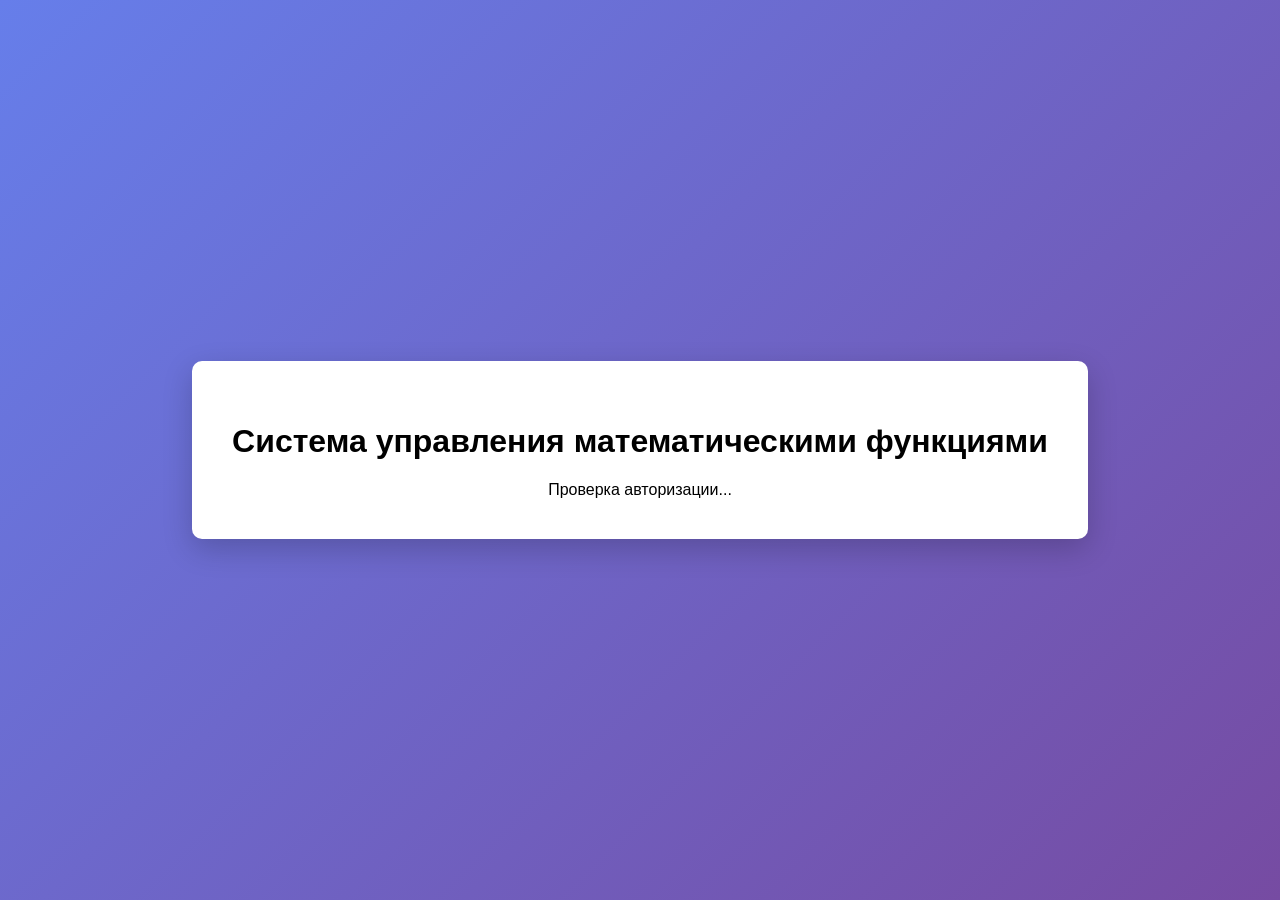
==== src/main/resources/static/index.html @ b8944de6 "графики" ====
<!DOCTYPE html>
<html lang="ru">
<head>
    <meta charset="UTF-8">
    <meta name="viewport" content="width=device-width, initial-scale=1.0">
    <title>Math Functions System</title>
    <style>
        body {
            font-family: Arial, sans-serif;
            margin: 0;
            padding: 0;
            background: linear-gradient(135deg, #667eea 0%, #764ba2 100%);
            min-height: 100vh;
            display: flex;
            align-items: center;
            justify-content: center;
        }
        .container {
            text-align: center;
            background: white;
            padding: 40px;
            border-radius: 10px;
            box-shadow: 0 10px 30px rgba(0,0,0,0.2);
        }
        .auth-message {
            color: #e74c3c;
            margin-top: 20px;
            padding: 15px;
            background: #ffeaa7;
            border-radius: 5px;
            border-left: 4px solid #e74c3c;
        }
        .manual-auth {
            margin-top: 20px;
            padding: 15px;
            background: #f8f9fa;
            border-radius: 5px;
        }
    </style>
</head>
<body>
<div class="container">
    <h1>Система управления математическими функциями</h1>
    <div id="status">Проверка авторизации...</div>

    <div id="authMessage" class="auth-message" style="display: none;">
        <strong>Требуется авторизация</strong>
        <p>Браузер должен показать диалог для ввода логина и пароля</p>
    </div>

    <div id="manualAuth" class="manual-auth" style="display: none;">
        <h3>Ручной вход</h3>
        <button onclick="manualAuth()">Войти с текущими учетными данными</button>
    </div>
</div>

<script>
    let authAttempts = 0;
    const maxAuthAttempts = 1;

    function checkAuth() {
        console.log('Проверка авторизации...');

        // Прямой запрос к защищенному endpoint
        fetch('/api/user-info', {
            method: 'GET',
            credentials: 'include' // Важно для передачи cookies/auth
        })
        .then(response => {
            console.log('Status:', response.status);

            if (response.status === 200) {
                // Успешная авторизация - перенаправляем
                determineUserRole();
            } else if (response.status === 401) {
                // Требуется аутентификация
                handleUnauthorized();
            } else if (response.status === 403) {
                // Доступ запрещен (уже авторизован, но нет прав)
                document.getElementById('status').innerHTML =
                    '<span style="color: #e74c3c;">Доступ запрещен. Недостаточно прав.</span>';
                document.getElementById('manualAuth').style.display = 'block';
            }
        })
        .catch(error => {
            console.error('Auth check error:', error);
            document.getElementById('status').innerHTML =
                '<span style="color: #e74c3c;">Ошибка подключения к серверу</span>';
        });
    }

    function handleUnauthorized() {
        authAttempts++;

        if (authAttempts <= maxAuthAttempts) {
            document.getElementById('authMessage').style.display = 'block';
            document.getElementById('status').textContent = 'Ожидание авторизации...';

            // Даем время браузеру показать Basic Auth диалог
            setTimeout(() => {
                window.location.reload();
            }, 2000);
        } else {
            document.getElementById('status').innerHTML =
                '<span style="color: #e74c3c;">Авторизация не удалась</span>';
            document.getElementById('manualAuth').style.display = 'block';
        }
    }

    function determineUserRole() {
        fetch('/api/redirect-by-role', {
            credentials: 'include'
        })
        .then(response => {
            if (response.redirected) {
                window.location.href = response.url;
            } else {
                window.location.href = '/user.html';
            }
        })
        .catch(error => {
            console.error('Role determination error:', error);
            window.location.href = '/user.html';
        });
    }

    function manualAuth() {
        // Принудительно запрашиваем аутентификацию
        fetch('/api/user-info', {
            headers: {
                'X-Requested-With': 'XMLHttpRequest'
            },
            credentials: 'include'
        })
        .then(response => {
            if (response.status === 401) {
                alert('Введите логин и пароль в диалоговом окне браузера');
                window.location.reload();
            } else if (response.status === 200) {
                window.location.reload();
            }
        });
    }

    // Запускаем проверку при загрузке
    checkAuth();
</script>
</body>
</html>
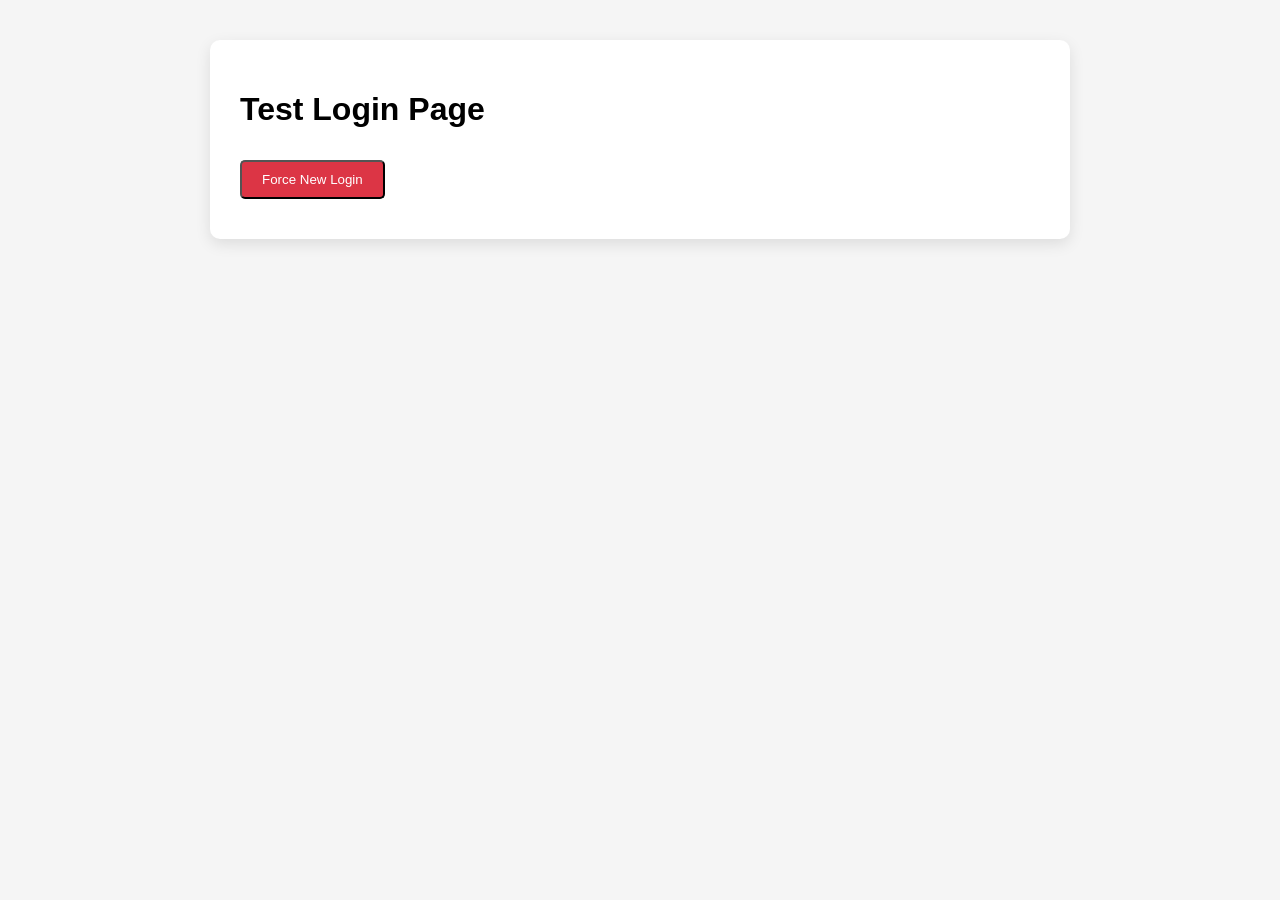
==== commit f50060ed: "try fix framework" ====
--- a/src/main/resources/static/index.html
+++ b/src/main/resources/static/index.html
@@ -1,149 +1,67 @@
-<!DOCTYPE html>
-<html lang="ru">
 <head>
-    <meta charset="UTF-8">
-    <meta name="viewport" content="width=device-width, initial-scale=1.0">
-    <title>Math Functions System</title>
+    <title>Secure Area</title>
     <style>
         body {
             font-family: Arial, sans-serif;
-            margin: 0;
-            padding: 0;
-            background: linear-gradient(135deg, #667eea 0%, #764ba2 100%);
-            min-height: 100vh;
-            display: flex;
-            align-items: center;
-            justify-content: center;
+            margin: 40px;
+            background: #f5f5f5;
         }
         .container {
-            text-align: center;
+            max-width: 800px;
+            margin: 0 auto;
             background: white;
-            padding: 40px;
+            padding: 30px;
             border-radius: 10px;
-            box-shadow: 0 10px 30px rgba(0,0,0,0.2);
+            box-shadow: 0 5px 15px rgba(0,0,0,0.1);
         }
-        .auth-message {
-            color: #e74c3c;
-            margin-top: 20px;
+        .logout-btn {
+            background: #dc3545;
+            color: white;
+            padding: 10px 20px;
+            text-decoration: none;
+            border-radius: 5px;
+            display: inline-block;
+            margin: 10px 0;
+        }
+        .session-info {
+            background: #e7f3ff;
             padding: 15px;
-            background: #ffeaa7;
             border-radius: 5px;
-            border-left: 4px solid #e74c3c;
-        }
-        .manual-auth {
-            margin-top: 20px;
-            padding: 15px;
-            background: #f8f9fa;
-            border-radius: 5px;
+            margin: 20px 0;
         }
     </style>
+    <script>
+        // Предотвращаем кэширование страницы
+        window.onpageshow = function(event) {
+            if (event.persisted) {
+                window.location.reload();
+            }
+        };
+
+        // Принудительный logout
+        function forceLogout() {
+            // Очищаем все хранилища
+            localStorage.clear();
+            sessionStorage.clear();
+
+            // Делаем запрос для сброса аутентификации
+            fetch('/force-new-auth', {
+                method: 'GET',
+                headers: {
+                    'Authorization': 'Basic ' + btoa('logout:logout')
+                },
+                credentials: 'include'
+            }).then(() => {
+                // Перезагружаем с принудительной аутентификацией
+                window.location.href = '/login?date=' + Date.now();
+            });
+        }
+    </script>
 </head>
 <body>
 <div class="container">
-    <h1>Система управления математическими функциями</h1>
-    <div id="status">Проверка авторизации...</div>
+    <h1>Test Login Page</h1>
 
-    <div id="authMessage" class="auth-message" style="display: none;">
-        <strong>Требуется авторизация</strong>
-        <p>Браузер должен показать диалог для ввода логина и пароля</p>
-    </div>
-
-    <div id="manualAuth" class="manual-auth" style="display: none;">
-        <h3>Ручной вход</h3>
-        <button onclick="manualAuth()">Войти с текущими учетными данными</button>
-    </div>
+    <button onclick="forceLogout()" class="logout-btn">Force New Login</button>
 </div>
-
-<script>
-    let authAttempts = 0;
-    const maxAuthAttempts = 1;
-
-    function checkAuth() {
-        console.log('Проверка авторизации...');
-
-        // Прямой запрос к защищенному endpoint
-        fetch('/api/user-info', {
-            method: 'GET',
-            credentials: 'include' // Важно для передачи cookies/auth
-        })
-        .then(response => {
-            console.log('Status:', response.status);
-
-            if (response.status === 200) {
-                // Успешная авторизация - перенаправляем
-                determineUserRole();
-            } else if (response.status === 401) {
-                // Требуется аутентификация
-                handleUnauthorized();
-            } else if (response.status === 403) {
-                // Доступ запрещен (уже авторизован, но нет прав)
-                document.getElementById('status').innerHTML =
-                    '<span style="color: #e74c3c;">Доступ запрещен. Недостаточно прав.</span>';
-                document.getElementById('manualAuth').style.display = 'block';
-            }
-        })
-        .catch(error => {
-            console.error('Auth check error:', error);
-            document.getElementById('status').innerHTML =
-                '<span style="color: #e74c3c;">Ошибка подключения к серверу</span>';
-        });
-    }
-
-    function handleUnauthorized() {
-        authAttempts++;
-
-        if (authAttempts <= maxAuthAttempts) {
-            document.getElementById('authMessage').style.display = 'block';
-            document.getElementById('status').textContent = 'Ожидание авторизации...';
-
-            // Даем время браузеру показать Basic Auth диалог
-            setTimeout(() => {
-                window.location.reload();
-            }, 2000);
-        } else {
-            document.getElementById('status').innerHTML =
-                '<span style="color: #e74c3c;">Авторизация не удалась</span>';
-            document.getElementById('manualAuth').style.display = 'block';
-        }
-    }
-
-    function determineUserRole() {
-        fetch('/api/redirect-by-role', {
-            credentials: 'include'
-        })
-        .then(response => {
-            if (response.redirected) {
-                window.location.href = response.url;
-            } else {
-                window.location.href = '/user.html';
-            }
-        })
-        .catch(error => {
-            console.error('Role determination error:', error);
-            window.location.href = '/user.html';
-        });
-    }
-
-    function manualAuth() {
-        // Принудительно запрашиваем аутентификацию
-        fetch('/api/user-info', {
-            headers: {
-                'X-Requested-With': 'XMLHttpRequest'
-            },
-            credentials: 'include'
-        })
-        .then(response => {
-            if (response.status === 401) {
-                alert('Введите логин и пароль в диалоговом окне браузера');
-                window.location.reload();
-            } else if (response.status === 200) {
-                window.location.reload();
-            }
-        });
-    }
-
-    // Запускаем проверку при загрузке
-    checkAuth();
-</script>
-</body>
-</html>+</body>
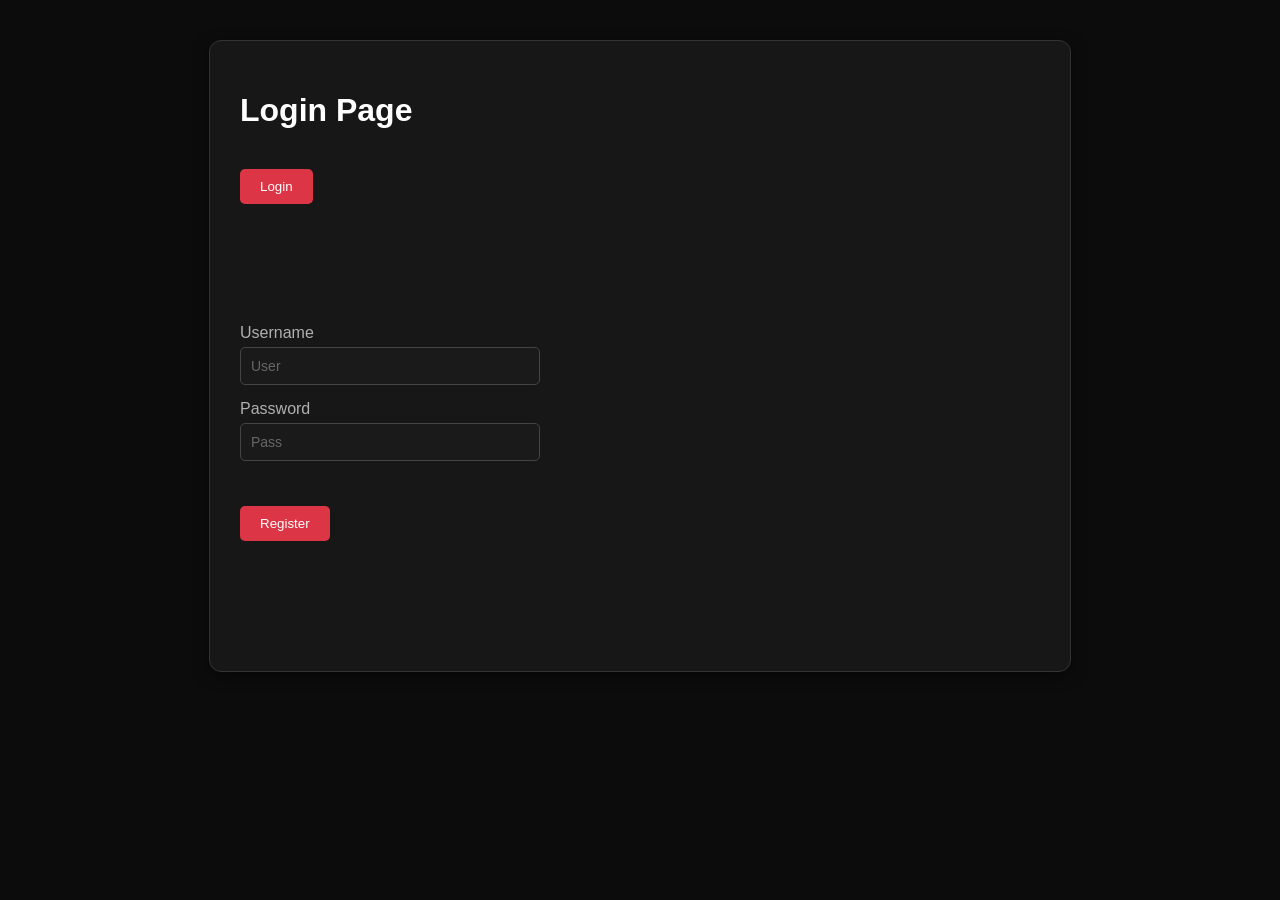
==== commit ee0dd156: "upgrade login page" ====
--- a/src/main/resources/static/index.html
+++ b/src/main/resources/static/index.html
@@ -1,20 +1,24 @@
 <head>
-    <title>Secure Area</title>
+    <title>Login Page</title>
+    <meta charset="UTF-8">
     <style>
         body {
             font-family: Arial, sans-serif;
             margin: 40px;
-            background: #f5f5f5;
+            background: #0c0c0c;
+            color: #e0e0e0;
         }
         .container {
             max-width: 800px;
             margin: 0 auto;
-            background: white;
+            background: rgba(25, 25, 25, 0.95);
+            backdrop-filter: blur(10px);
             padding: 30px;
-            border-radius: 10px;
-            box-shadow: 0 5px 15px rgba(0,0,0,0.1);
+            border-radius: 12px;
+            box-shadow: 0 4px 15px rgba(0,0,0,0.5);
+            border: 1px solid #333;
         }
-        .logout-btn {
+        .btn {
             background: #dc3545;
             color: white;
             padding: 10px 20px;
@@ -22,21 +26,109 @@
             border-radius: 5px;
             display: inline-block;
             margin: 10px 0;
+            margin-bottom: 100px;
+            border: none;
+            cursor: pointer;
+            transition: background-color 0.2s;
+        }
+        .btn:hover {
+            background: #c82332;
+        }
+        .register-input {
+            margin: 20px 0;
+        }
+        .register-input label {
+            display: block;
+            margin-bottom: 5px;
+            color: #b0b0b0;
+            font-weight: 500;
+        }
+        .register-input input {
+            width: 100%;
+            max-width: 300px;
+            padding: 10px;
+            margin-bottom: 15px;
+            background: #1a1a1a;
+            border: 1px solid #444;
+            border-radius: 5px;
+            color: #e0e0e0;
+            font-size: 14px;
+        }
+        .register-input input:focus {
+            outline: none;
+            border-color: #dc3545;
+            box-shadow: 0 0 0 2px rgba(220, 53, 69, 0.2);
+        }
+        .register-input input::placeholder {
+            color: #666;
         }
         .session-info {
-            background: #e7f3ff;
+            background: #1a2a3a;
             padding: 15px;
             border-radius: 5px;
             margin: 20px 0;
+            color: #a0c8e0;
+        }
+        .status {
+            padding: 8px 16px;
+            border-radius: 6px;
+            font-weight: 600;
+            margin-bottom: 15px;
+            display: inline-block;
+        }
+        .status.success {
+            background: #1e3a28;
+            color: #4ade80;
+            border: 1px solid #2d4a38;
+        }
+        .status.error {
+            background: #3a1e1e;
+            color: #f87171;
+            border: 1px solid #4a2d2d;
+        }
+        h1 {
+            color: #ffffff;
+            margin-bottom: 30px;
         }
     </style>
+    <script src="api.js"></script>
     <script>
+        let api = new APIClient();
         // Предотвращаем кэширование страницы
         window.onpageshow = function(event) {
             if (event.persisted) {
                 window.location.reload();
             }
         };
+
+        function showStatus(message, type) {
+            // Удаляем существующие статусы
+            let existingStatus = document.querySelector('.status-notification');
+            if (existingStatus) {
+                existingStatus.remove();
+            }
+
+            let status = document.createElement('div');
+            status.className = `status ${type} status-notification`;
+            status.textContent = message;
+            status.style.position = 'fixed';
+            status.style.top = '20px';
+            status.style.right = '20px';
+            status.style.zIndex = '1001';
+            status.style.padding = '15px 20px';
+            status.style.borderRadius = '6px';
+            status.style.boxShadow = '0 4px 12px rgba(0,0,0,0.3)';
+            status.style.maxWidth = '400px';
+            status.style.wordWrap = 'break-word';
+
+            document.body.appendChild(status);
+
+            setTimeout(() => {
+                if (status.parentNode) {
+                    status.remove();
+                }
+            }, 5000);
+        }
 
         // Принудительный logout
         function forceLogout() {
@@ -56,12 +148,29 @@
                 window.location.href = '/login?date=' + Date.now();
             });
         }
+
+        async function tryRegister() {
+            try {
+                await api.register(document.getElementById('NameInput').value, document.getElementById('PassInput').value);
+                showStatus('Регистрация успешна!', 'success');
+            } catch (error) {
+                showStatus('Ошибка регистрации: ' + error.message, 'error');
+            }
+        }
     </script>
 </head>
 <body>
 <div class="container">
-    <h1>Test Login Page</h1>
+    <h1>Login Page</h1>
 
-    <button onclick="forceLogout()" class="logout-btn">Force New Login</button>
+    <button onclick="forceLogout()" class="btn">Login</button>
+
+    <div class="register-input">
+        <label for="NameInput">Username</label>
+        <input type="text" id="NameInput" placeholder="User">
+        <label for="PassInput">Password</label>
+        <input type="text" id="PassInput" placeholder="Pass">
+    </div>
+    <button onclick="tryRegister()" class="btn">Register</button>
 </div>
-</body>+</body>
